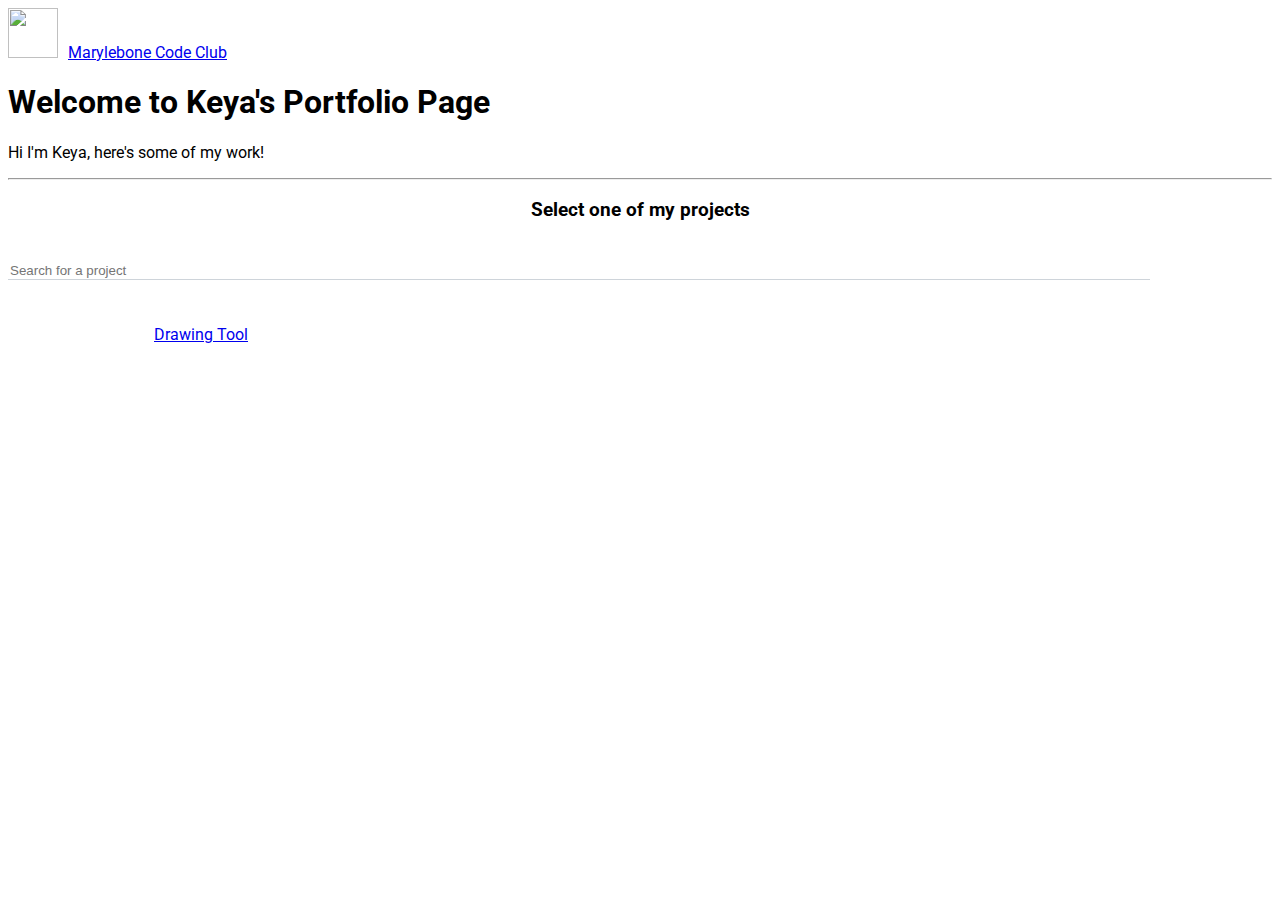
==== students/keya/index.html @ 8d1446e0 "Added students" ====
<!DOCTYPE html>
<html lang="en">
<head>
    <meta charset="UTF-8">
    <meta name="viewport" content="width=device-width, initial-scale=1.0">
    <link href="https://stackpath.bootstrapcdn.com/bootstrap/4.1.3/css/bootstrap.min.css" rel="stylesheet" integrity="sha384-MCw98/SFnGE8fJT3GXwEOngsV7Zt27NXFoaoApmYm81iuXoPkFOJwJ8ERdknLPMO"
        crossorigin="anonymous">
    <link href="https://fonts.googleapis.com/css?family=Roboto" rel="stylesheet">
    <link rel="stylesheet" href="../../static/styles/main.css">
    <meta http-equiv="X-UA-Compatible" content="ie=edge">
    <title>Keya's Portfolio</title>
</head>
<body>
    <nav class="navbar navbar-light bg-success">
            <a class="navbar-brand" href="/">
                <img id="brand-logo" src="http://stmarylebone.school/wp-content/uploads/2017/10/cropped-whiteLogo.png" width="50" height="50" class="d-inline-block align-center" alt="">Marylebone Code Club
                </a>
        </nav>
    <div class="container">
        <div class="jumbotron">
            <h1 class="display-4">Welcome to Keya's Portfolio Page</h1>
            <p class="lead">Hi I'm Keya, here's some of my work!</p>
        </div>
        <hr>
        <h3 id="studentSelectorTitle">Select one of my projects</h3>
        <div class="md-form">
            <input id="search" name="search" placeholder="Search for a project" class="form-control" type="text" data-list=".selection_projects" autocomplete="off">
        </div>
        <ul id="studentSelector" class="selection_projects">
                <li><a href="drawing_tool/">Drawing Tool</a></li>
        </ul>
    </div>
<script src="https://cdnjs.cloudflare.com/ajax/libs/jquery/3.3.1/jquery.min.js"></script>

<script src="../../static/javascripts/jquery.hideseek.min.js"></script>
<script src="../../static/javascripts/index.js"></script>
</body>
</html>
---- static/styles/main.css ----
body {
    font-family: "Roboto", Arial, sans-serif;
}
.jumbotron {
    margin-top: 20px;
}
#studentSelector {
    display: flex;
	flex-wrap: wrap;
}
#studentSelector li {
    list-style: none;
    flex: 0 0 25%;
    text-align: center;
}
#studentSelectorTitle {
    text-align: center;
    margin-bottom: 35px;
}
.md-form {
    margin: 0 0 .5rem 0;
    -webkit-border-radius: 0;
    border-radius: 0;
    padding: .3rem 0 .55rem 0;
    background-image: none;
    background-color: transparent;
    height: auto;
}
#brand-logo {
    margin-right: 10px;
}
#search {
    width: 90%;
    -webkit-transition: border-color .15s ease-in-out,-webkit-box-shadow .15s ease-in-out;
    transition: border-color .15s ease-in-out,-webkit-box-shadow .15s ease-in-out;
    -o-transition: border-color .15s ease-in-out,box-shadow .15s ease-in-out;
    transition: border-color .15s ease-in-out,box-shadow .15s ease-in-out;
    transition: border-color .15s ease-in-out,box-shadow .15s ease-in-out,-webkit-box-shadow .15s ease-in-out;
    outline: 0;
    -webkit-box-shadow: none;
    box-shadow: none;
    border: none;
    border-bottom: 1px solid #ced4da;
    -webkit-border-radius: 0;
    border-radius: 0;
    -webkit-box-sizing: content-box;
    box-sizing: content-box;
    background-color: transparent;
    margin: auto; 
    margin-bottom: 20px;
}
@media screen and (max-width: 512px) {
    #studentSelector {
        display: block;
        margin-right: 50px;
    }
    .container {
        width: 100%;    
    }
    #studentSelector li a {
        color: #fff;
        

    }
    #studentSelector li a {
        width: 100%;
        display: block;
        text-align: center;
        background: #28a745;
        font-weight: 400;
        margin-bottom: 5px;
        text-align: center;
        white-space: nowrap;
        vertical-align: middle;
        -webkit-user-select: none;
        -moz-user-select: none;
        -ms-user-select: none;
        user-select: none;
        border: 1px solid transparent;
        padding: .375rem .75rem;
        font-size: 1rem;
        line-height: 1.5;
        border-radius: .25rem;
        transition: color .15s ease-in-out,background-color .15s ease-in-out,border-color .15s ease-in-out,box-shadow .15s ease-in-out; 
    }
}
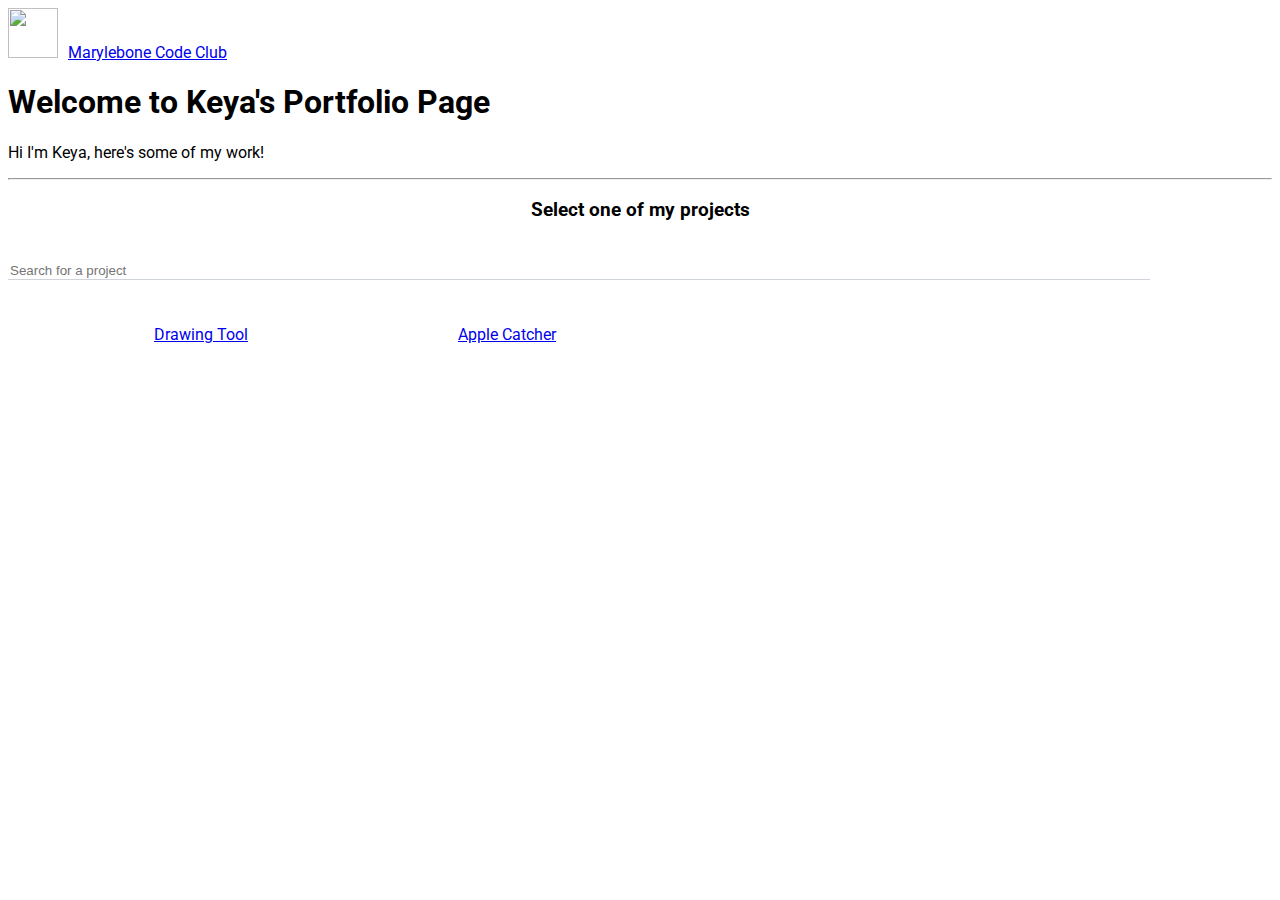
==== commit f3409b49: "Week2 code club" ====
--- a/students/keya/index.html
+++ b/students/keya/index.html
@@ -28,6 +28,7 @@
         </div>
         <ul id="studentSelector" class="selection_projects">
                 <li><a href="drawing_tool/">Drawing Tool</a></li>
+                <li><a href="apple_catcher/">Apple Catcher</a></li>
         </ul>
     </div>
 <script src="https://cdnjs.cloudflare.com/ajax/libs/jquery/3.3.1/jquery.min.js"></script>
--- a/static/styles/main.css
+++ b/static/styles/main.css
@@ -7,6 +7,9 @@
 #studentSelector {
     display: flex;
 	flex-wrap: wrap;
+}
+#studentSelector li {
+    margin-bottom: 20px;
 }
 #studentSelector li {
     list-style: none;
@@ -57,6 +60,7 @@
     .container {
         width: 100%;    
     }
+    
     #studentSelector li a {
         color: #fff;
         
